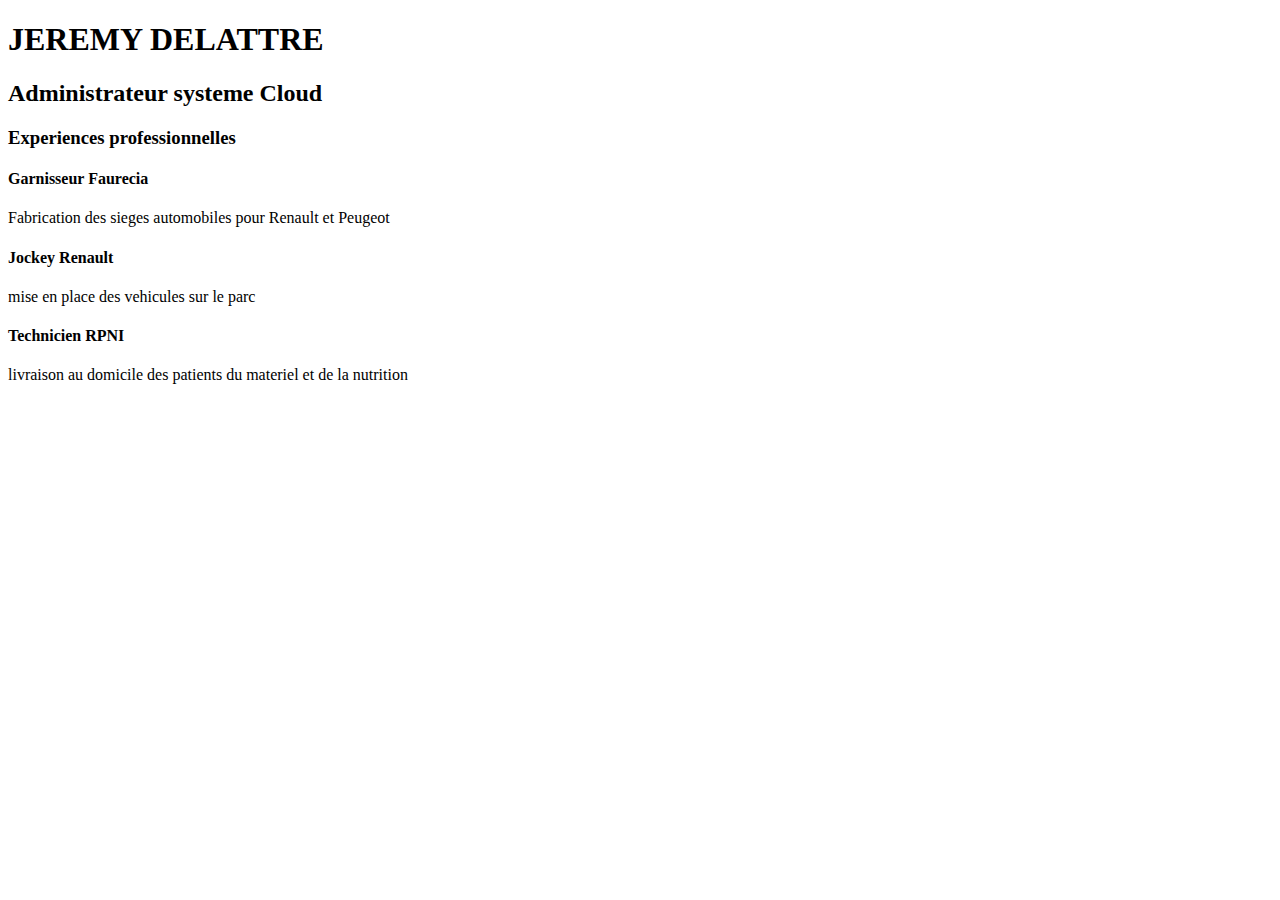
==== index.html @ b4c221d4 "initialisation" ====
<!DOCTYPE html>
<html lang="fr">
<head>
    <meta charset="UTF-8">
    <meta http-equiv="X-UA-Compatible" content="IE=edge">
    <meta name="viewport" content="width=device-width, initial-scale=1.0">
    <title>CV Jeremy Delattre</title>
</head>
<body>
    <h1>JEREMY DELATTRE</h1>
    <h2>Administrateur systeme Cloud</h2>
    <h3>Experiences professionnelles</h3>
    <div>
        <h4>Garnisseur Faurecia</h4>
        <p>
            Fabrication des sieges automobiles pour Renault et Peugeot
        </p>
    </div>
    <div>
        <h4>Jockey Renault</h4>
        <p>
            mise en place des vehicules sur le parc
        </p>
    </div>
    <div>
        <h4>Technicien RPNI</h4>
        <p>
            livraison au domicile des patients du materiel et de la nutrition
        </p>
    </div>












</body>
</html>
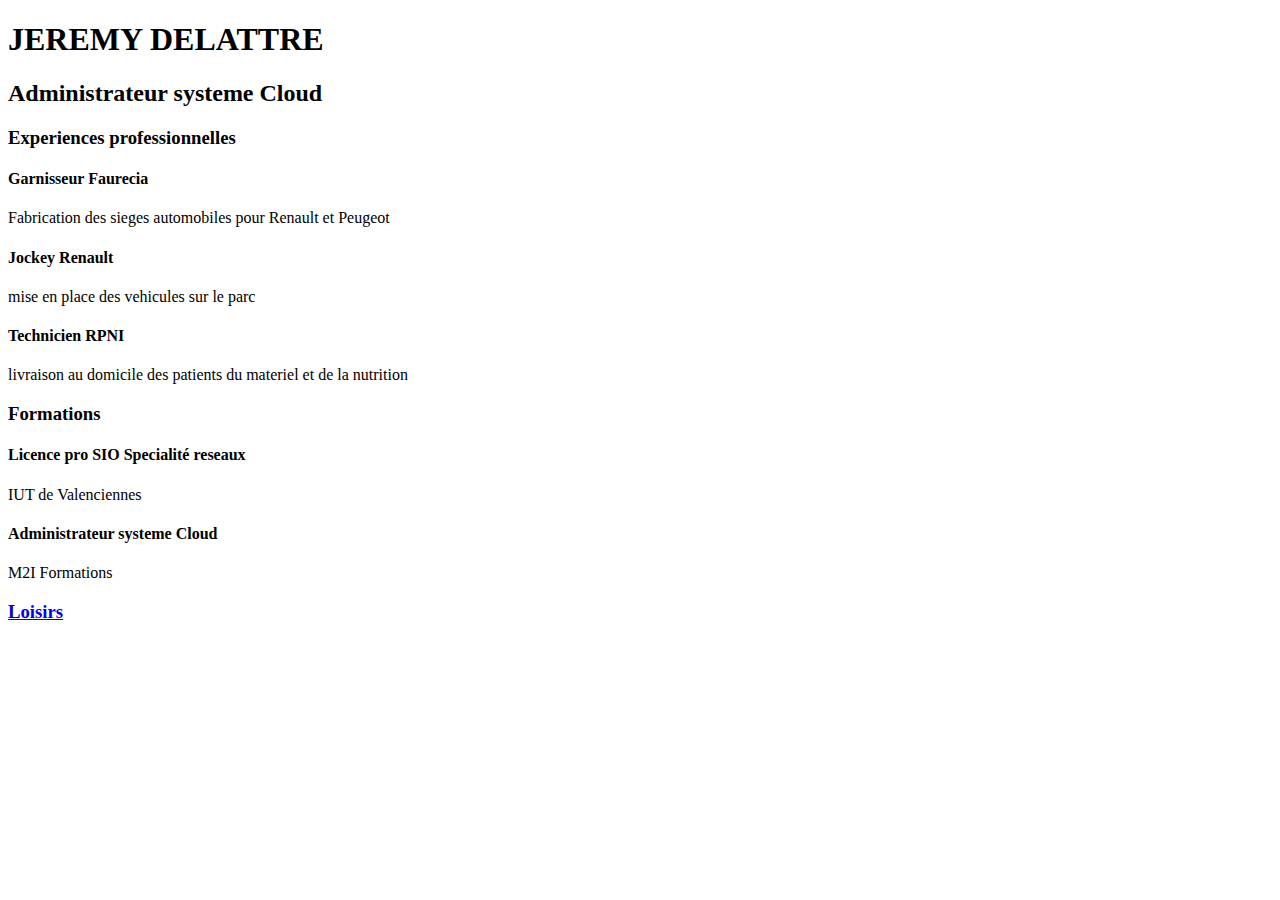
==== commit 311ab558: "index" ====
--- a/index.html
+++ b/index.html
@@ -29,6 +29,22 @@
         </p>
     </div>
 
+    <h3>Formations</h3>
+    <div>
+        <h4>Licence pro SIO Specialité reseaux</h4>
+        <p>
+            IUT de Valenciennes
+        </p>
+    </div>
+    <div>
+        <h4>Administrateur systeme Cloud</h4>
+        <p>
+            M2I Formations
+        </p>
+    </div>
+    <h3><a href="./pages/loisirs.html">Loisirs</a></h3>
+    
+
 
 
 
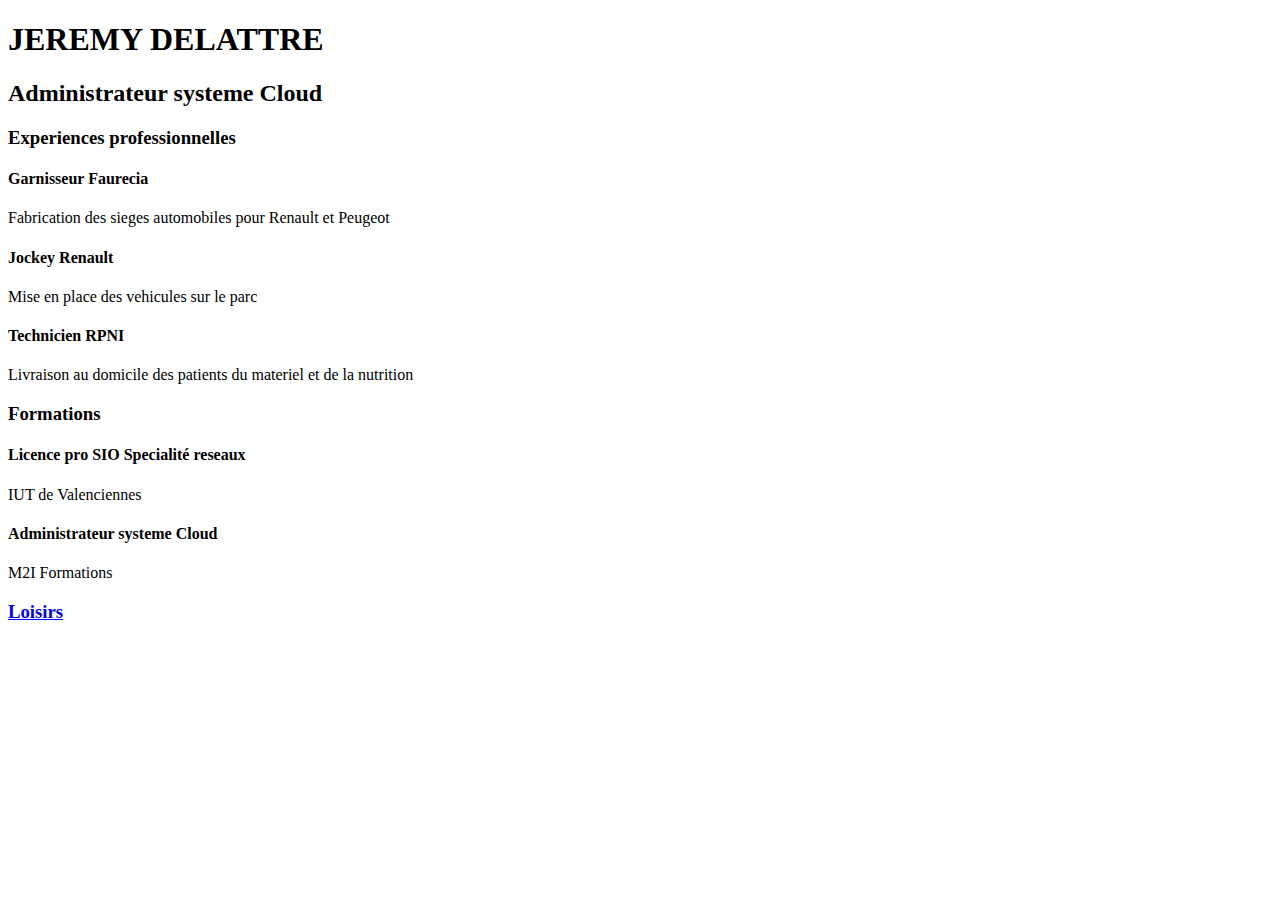
==== commit 14e9564b: "Loisir V1" ====
--- a/index.html
+++ b/index.html
@@ -1,11 +1,13 @@
 <!DOCTYPE html>
 <html lang="fr">
+
 <head>
     <meta charset="UTF-8">
     <meta http-equiv="X-UA-Compatible" content="IE=edge">
     <meta name="viewport" content="width=device-width, initial-scale=1.0">
     <title>CV Jeremy Delattre</title>
 </head>
+
 <body>
     <h1>JEREMY DELATTRE</h1>
     <h2>Administrateur systeme Cloud</h2>
@@ -19,13 +21,13 @@
     <div>
         <h4>Jockey Renault</h4>
         <p>
-            mise en place des vehicules sur le parc
+            Mise en place des vehicules sur le parc
         </p>
     </div>
     <div>
         <h4>Technicien RPNI</h4>
         <p>
-            livraison au domicile des patients du materiel et de la nutrition
+            Livraison au domicile des patients du materiel et de la nutrition
         </p>
     </div>
 
@@ -43,18 +45,7 @@
         </p>
     </div>
     <h3><a href="./pages/loisirs.html">Loisirs</a></h3>
-    
-
-
-
-
-
-
-
-
-
-
-
 
 </body>
+
 </html>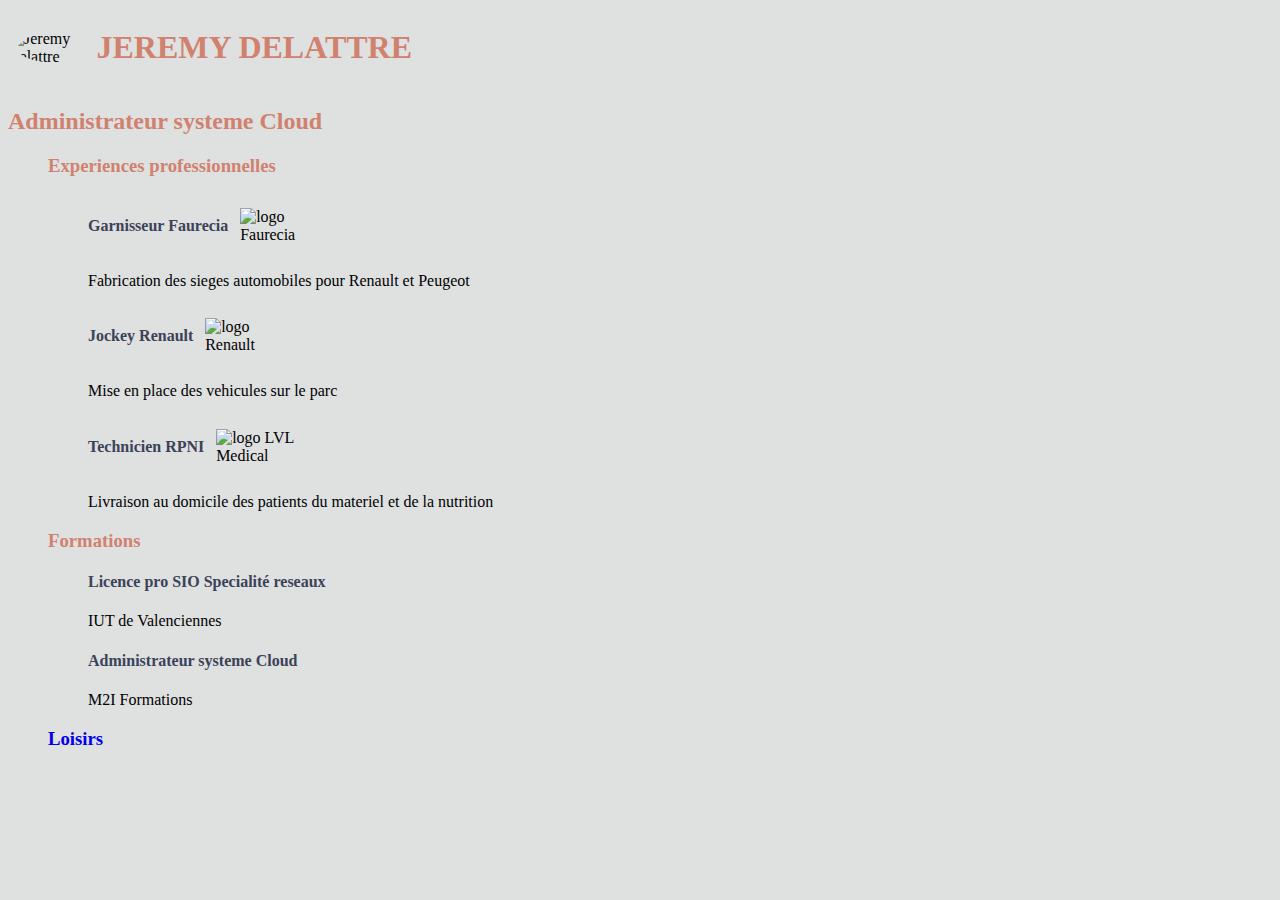
==== commit 06491e03: "Version 1.0" ====
--- a/index.html
+++ b/index.html
@@ -6,45 +6,71 @@
     <meta http-equiv="X-UA-Compatible" content="IE=edge">
     <meta name="viewport" content="width=device-width, initial-scale=1.0">
     <title>CV Jeremy Delattre</title>
+    <link rel="stylesheet" href="./styles/index.styles.css">
 </head>
 
 <body>
-    <h1>JEREMY DELATTRE</h1>
-    <h2>Administrateur systeme Cloud</h2>
-    <h3>Experiences professionnelles</h3>
-    <div>
-        <h4>Garnisseur Faurecia</h4>
-        <p>
-            Fabrication des sieges automobiles pour Renault et Peugeot
-        </p>
+    <div id="photonom">
+        <h1 class="titre" id="nom">JEREMY DELATTRE </h1>
+        <img id="photo"
+            src="https://media-exp1.licdn.com/dms/image/C4E03AQEcgkhzp7bnmw/profile-displayphoto-shrink_200_200/0/1636552828333?e=1648684800&v=beta&t=od0JG1sMWwuzutv3WFtTNNJK9LgTq6RwYqznnl6MulA"
+            alt="Jeremy Delattre">
     </div>
-    <div>
-        <h4>Jockey Renault</h4>
-        <p>
-            Mise en place des vehicules sur le parc
-        </p>
-    </div>
-    <div>
-        <h4>Technicien RPNI</h4>
-        <p>
-            Livraison au domicile des patients du materiel et de la nutrition
-        </p>
-    </div>
+    <h2 class="titre">Administrateur systeme Cloud</h2>
+    <ul>
+        <h3 class="titre">Experiences professionnelles</h3>
+        <ul>
+            <div>
+                <div>
+                    <div id="phototitre">
+                        <h4 class="soustitre">Garnisseur Faurecia </h4>
+                        <img src="https://www.faurecia.com/sites/groupe/files/logo%402x.png" alt="logo Faurecia">
+                    </div>
+                    <p>
+                        Fabrication des sieges automobiles pour Renault et Peugeot
+                    </p>
+                </div>
+                <div>
+                    <div id="phototitre">
+                        <h4 class="soustitre">Jockey Renault </h4>
+                        <img src="https://www.largus.fr/images/images/logo-renault-fond-noir.jpg" alt="logo Renault">
+                    </div>
+                    <p>
+                        Mise en place des vehicules sur le parc
+                    </p>
+                </div>
+                <div>
+                    <div id="phototitre">
+                        <h4 class="soustitre">Technicien RPNI </h4>
+                        <img src="https://www.lvlmedical.com/sites/lvl_medical/files/styles/80x80/public/logos/logo_lvl_0.jpg?itok=tchqb1br"
+                            alt="logo LVL Medical">
+                    </div>
+                    <p>
+                        Livraison au domicile des patients du materiel et de la nutrition
+                    </p>
+                </div>
+            </div>
+        </ul>
 
-    <h3>Formations</h3>
-    <div>
-        <h4>Licence pro SIO Specialité reseaux</h4>
-        <p>
-            IUT de Valenciennes
-        </p>
-    </div>
-    <div>
-        <h4>Administrateur systeme Cloud</h4>
-        <p>
-            M2I Formations
-        </p>
-    </div>
-    <h3><a href="./pages/loisirs.html">Loisirs</a></h3>
+        <h3 class="titre">Formations</h3>
+        <ul>
+            <div>
+                <div>
+                    <h4 class="soustitre">Licence pro SIO Specialité reseaux</h4>
+                    <p>
+                        IUT de Valenciennes
+                    </p>
+                </div>
+                <div>
+                    <h4 class="soustitre">Administrateur systeme Cloud</h4>
+                    <p>
+                        M2I Formations
+                    </p>
+                </div>
+            </div>
+        </ul>
+        <h3 class="titre"><a href="./pages/loisirs.html">Loisirs</a></h3>
+    </ul>
 
 </body>
 
--- a/styles/index.styles.css
+++ b/styles/index.styles.css
@@ -0,0 +1,43 @@
+img {
+    width: 7%;
+    height: auto;
+    bottom: 50%;
+}
+
+.titre {
+    color: #d0826f;
+}
+
+.soustitre {
+    color: #3b4358;
+}
+
+body {
+    background-color: #dfe0e0;
+}
+
+a {
+    text-decoration: none;
+}
+
+#photo {
+    clip-path: ellipse(40% 40%);
+}
+
+#photonom {
+    display: flex;
+    flex-direction: row-reverse;
+    justify-content: flex-end;
+    align-items: center;
+}
+
+#phototitre {
+    display: flex;
+    align-items: center;
+    margin-top: 1%;
+
+}
+h4 {
+    margin-right: 1%;
+
+}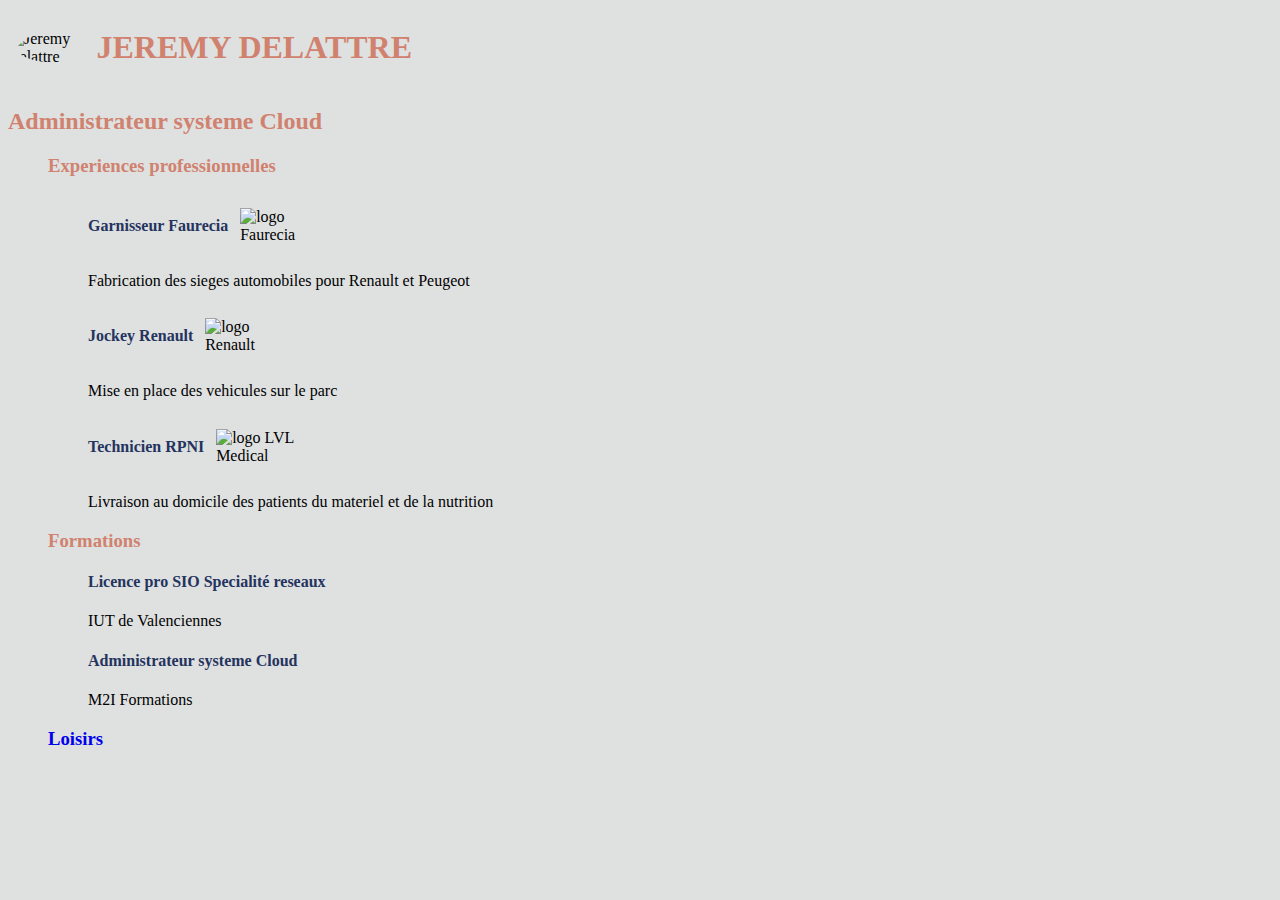
==== commit 8771a931: "version 2" ====
--- a/index.html
+++ b/index.html
@@ -33,7 +33,7 @@
                 <div>
                     <div id="phototitre">
                         <h4 class="soustitre">Jockey Renault </h4>
-                        <img src="https://www.largus.fr/images/images/logo-renault-fond-noir.jpg" alt="logo Renault">
+                        <img src="https://logos-marques.com/wp-content/uploads/2021/02/Renault-Logo.png" alt="logo Renault">
                     </div>
                     <p>
                         Mise en place des vehicules sur le parc
--- a/styles/index.styles.css
+++ b/styles/index.styles.css
@@ -9,7 +9,7 @@
 }
 
 .soustitre {
-    color: #3b4358;
+    color: #24345e;
 }
 
 body {
